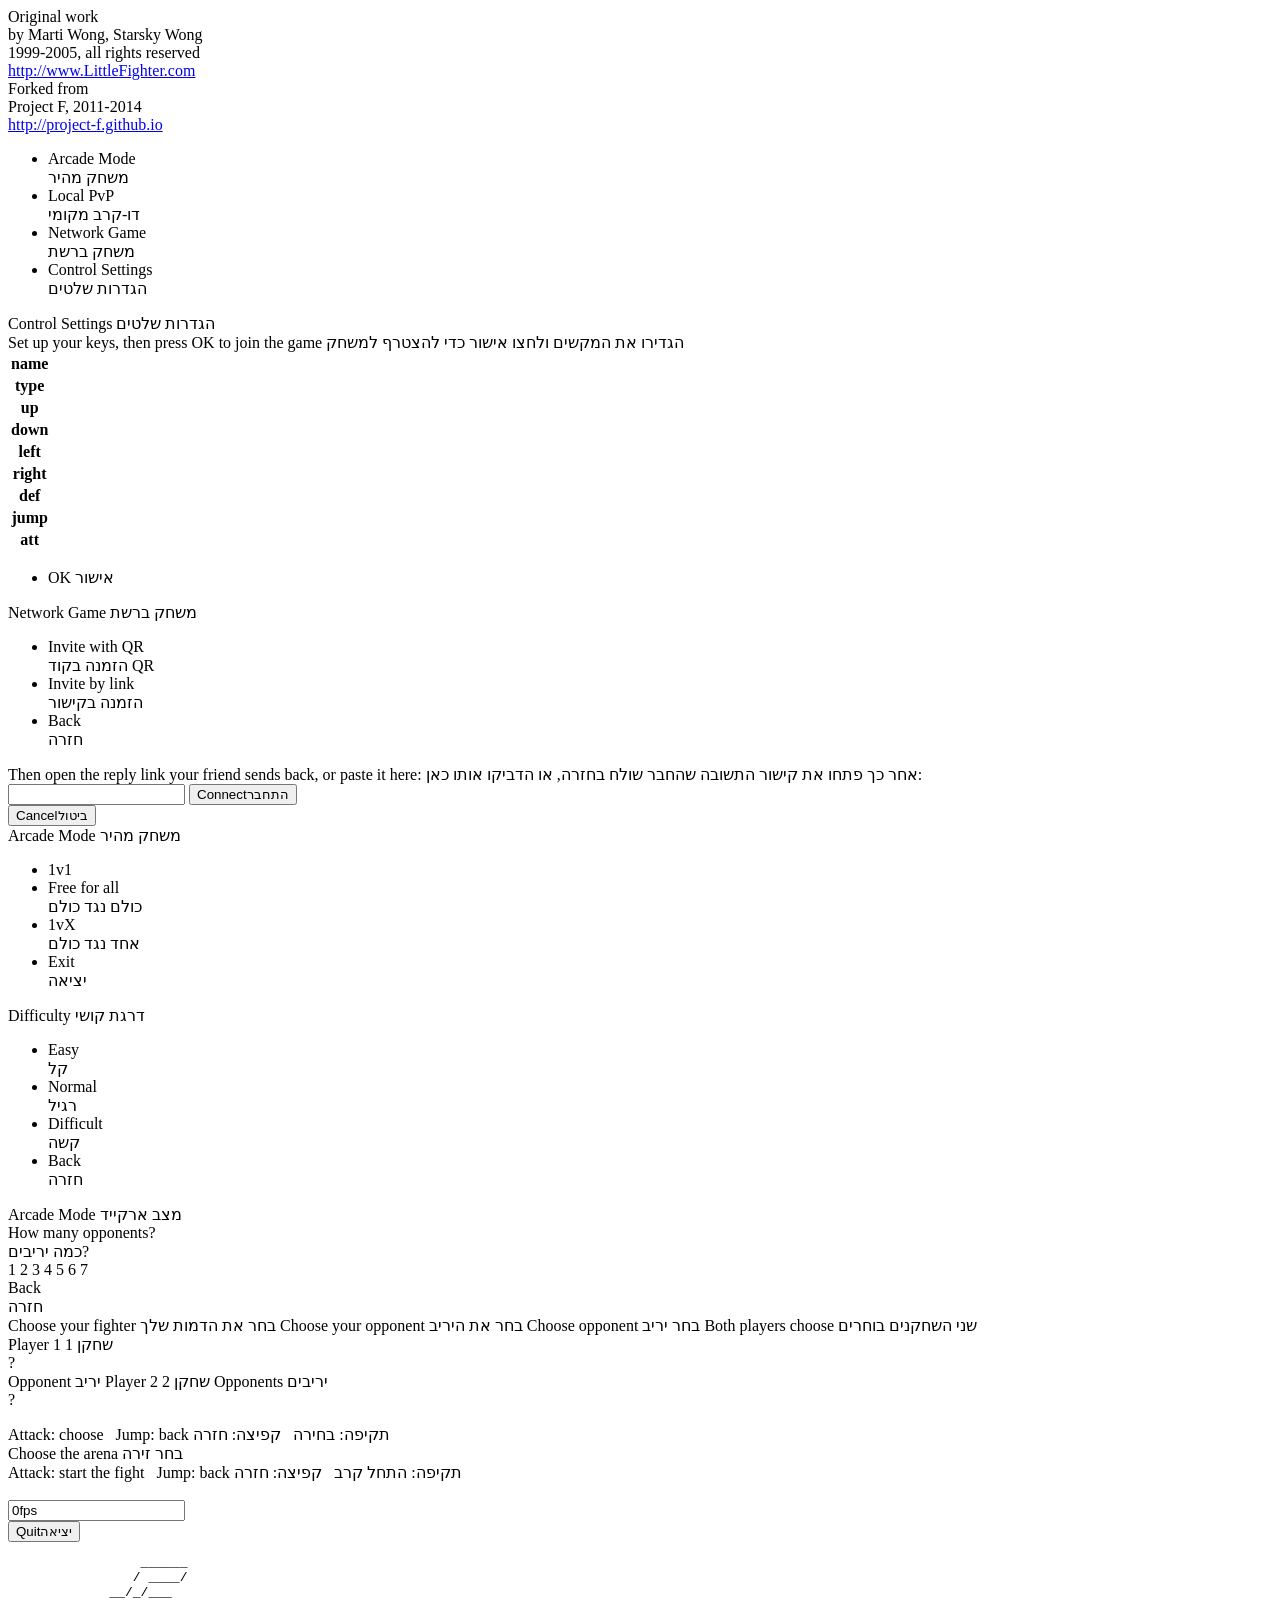
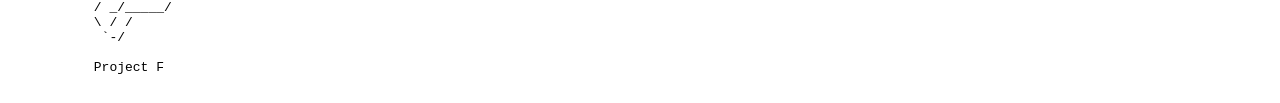
==== index.html @ 766390fe "Serve the game from the repo root: game/game.html -> index.html Replaces the upstream F.LF readme pa" ====
<!DOCTYPE html>
<html>
<head>
<meta http-equiv='content-type' content='text/html; charset=UTF-8'>
<meta name='viewport' content='width=device-width, initial-scale=1, maximum-scale=1, user-scalable=no'>
<meta name="apple-mobile-web-app-capable" content="yes">
<meta name="mobile-web-app-capable" content="yes">
<title>F.LF v0.9</title>
</head>

<body>
<!--
	The UI is plain HTML. Every screen below lives in the document at all times;
	`LFroot` carries a single `state-<screen>` class and the stylesheet decides
	what is visible. See application.css (structure) and UI/UI.css (artwork).
	`mobile`/`desktop` on LFroot gates device specific UI.
-->
<div class='LFroot state-loading'>
	<div class='container'>
		<div class='window'>
			<div class='screen frontpage'>
				<div class='frontpage_text frontpage_credit_original'>
					Original work<br>
					by Marti Wong, Starsky Wong<br>
					<span class='number'>1999-2005, </span>all rights reserved<br>
					<a href='http://www.littlefighter.com' target='_blank'>http://www.LittleFighter.com</a>
				</div>
				<div class='frontpage_text frontpage_credit_projectf'>
					Forked from<br>
					Project F, <span class='number'>2011-2014</span><br>
					<a href='http://project-f.github.io' target='_blank'>http://project-f.github.io</a>
				</div>
                <div class="banner"></div>
				<ul class='menu panel_menu frontpage_menu'>
					<li class='menu_item' data-action='arcade'>
						<div class='label'>Arcade Mode</div>
						<div class='label_local'>משחק מהיר</div>
					</li>
					<li class='menu_item multiplayer_only' data-action='local_pvp'>
						<div class='label'>Local PvP</div>
						<div class='label_local'>דו-קרב מקומי</div>
					</li>
					<li class='menu_item' data-action='network_game'>
						<div class='label'>Network Game</div>
						<div class='label_local'>משחק ברשת</div>
					</li>
					<li class='menu_item desktop_only' data-action='settings'>
						<div class='label'>Control Settings</div>
						<div class='label_local'>הגדרות שלטים</div>
					</li>
				</ul>
			</div>

			<div class='screen settings'>
				<div class='settings_panel'>
					<div class='settings_title'>
						<span class='title_text'>
							<span class='label'>Control Settings</span>
							<span class='label_local'>הגדרות שלטים</span>
						</span>
					</div>
					<!-- shown to a guest of a network game who never set the keys up -->
					<div class='note join_note'>
						<span class='label'>Set up your keys, then press OK to join the game</span>
						<span class='label_local'>הגדירו את המקשים ולחצו אישור כדי להצטרף למשחק</span>
					</div>
					<table class='keychanger'>
						<tbody>
							<tr class='keychanger_row row_name'>
								<th>name</th>
								<td class='player_col player_col_0 cell_name' data-player='0'></td>
								<td class='player_col player_col_1 cell_name' data-player='1'></td>
								<td class='player_col player_col_2 cell_name' data-player='2'></td>
								<td class='player_col player_col_3 cell_name' data-player='3'></td>
							</tr>
							<tr class='keychanger_row row_type'>
								<th>type</th>
								<td class='player_col player_col_0 cell_type' data-player='0'></td>
								<td class='player_col player_col_1 cell_type' data-player='1'></td>
								<td class='player_col player_col_2 cell_type' data-player='2'></td>
								<td class='player_col player_col_3 cell_type' data-player='3'></td>
							</tr>
							<tr class='keychanger_row row_key' data-key='up'>
								<th>up</th>
								<td class='player_col player_col_0 cell_key' data-player='0'></td>
								<td class='player_col player_col_1 cell_key' data-player='1'></td>
								<td class='player_col player_col_2 cell_key' data-player='2'></td>
								<td class='player_col player_col_3 cell_key' data-player='3'></td>
							</tr>
							<tr class='keychanger_row row_key' data-key='down'>
								<th>down</th>
								<td class='player_col player_col_0 cell_key' data-player='0'></td>
								<td class='player_col player_col_1 cell_key' data-player='1'></td>
								<td class='player_col player_col_2 cell_key' data-player='2'></td>
								<td class='player_col player_col_3 cell_key' data-player='3'></td>
							</tr>
							<tr class='keychanger_row row_key' data-key='left'>
								<th>left</th>
								<td class='player_col player_col_0 cell_key' data-player='0'></td>
								<td class='player_col player_col_1 cell_key' data-player='1'></td>
								<td class='player_col player_col_2 cell_key' data-player='2'></td>
								<td class='player_col player_col_3 cell_key' data-player='3'></td>
							</tr>
							<tr class='keychanger_row row_key' data-key='right'>
								<th>right</th>
								<td class='player_col player_col_0 cell_key' data-player='0'></td>
								<td class='player_col player_col_1 cell_key' data-player='1'></td>
								<td class='player_col player_col_2 cell_key' data-player='2'></td>
								<td class='player_col player_col_3 cell_key' data-player='3'></td>
							</tr>
							<tr class='keychanger_row row_key' data-key='def'>
								<th>def</th>
								<td class='player_col player_col_0 cell_key' data-player='0'></td>
								<td class='player_col player_col_1 cell_key' data-player='1'></td>
								<td class='player_col player_col_2 cell_key' data-player='2'></td>
								<td class='player_col player_col_3 cell_key' data-player='3'></td>
							</tr>
							<tr class='keychanger_row row_key' data-key='jump'>
								<th>jump</th>
								<td class='player_col player_col_0 cell_key' data-player='0'></td>
								<td class='player_col player_col_1 cell_key' data-player='1'></td>
								<td class='player_col player_col_2 cell_key' data-player='2'></td>
								<td class='player_col player_col_3 cell_key' data-player='3'></td>
							</tr>
							<tr class='keychanger_row row_key' data-key='att'>
								<th>att</th>
								<td class='player_col player_col_0 cell_key' data-player='0'></td>
								<td class='player_col player_col_1 cell_key' data-player='1'></td>
								<td class='player_col player_col_2 cell_key' data-player='2'></td>
								<td class='player_col player_col_3 cell_key' data-player='3'></td>
							</tr>
						</tbody>
					</table>
					<ul class='menu settings_menu'>
						<li class='menu_item' data-action='ok'>
							<span class='label'>OK</span>
							<span class='label_local'>אישור</span>
						</li>
					</ul>
				</div>
			</div>

			<!--
				the serverless network game (LF/webrtc.js). `network_game` carries a
				`step-<step>` class: choose -> invite (host), join -> reply (guest),
				relay (a tab opened with a reply link)
			-->
			<div class='screen network_game step-choose'>
				<div class='network_panel'>
					<div class='settings_title'>
						<span class='title_text'>
							<span class='label'>Network Game</span>
							<span class='label_local'>משחק ברשת</span>
						</span>
					</div>
					<ul class='menu panel_menu network_menu'>
						<li class='menu_item' data-action='invite_qr'>
							<div class='label'>Invite with QR</div>
							<div class='label_local'>הזמנה בקוד QR</div>
						</li>
						<li class='menu_item' data-action='invite_link'>
							<div class='label'>Invite by link</div>
							<div class='label_local'>הזמנה בקישור</div>
						</li>
						<li class='menu_item' data-action='back'>
							<div class='label'>Back</div>
							<div class='label_local'>חזרה</div>
						</li>
					</ul>
					<div class='network_invite'>
						<div class='network_status'></div>
						<img class='network_qr' alt='' hidden>
						<div class='network_link_row' hidden>
							<input class='network_link' type='text' readonly>
							<button class='network_copy'>Copy<span class='label_local'>העתק</span></button>
							<button class='network_share' hidden>Share<span class='label_local'>שתף</span></button>
						</div>
						<div class='network_reply_row'>
							<div class='network_hint'>
								<span class='label'>Then open the reply link your friend sends back, or paste it here:</span>
								<span class='label_local'>אחר כך פתחו את קישור התשובה שהחבר שולח בחזרה, או הדביקו אותו כאן:</span>
							</div>
							<input class='network_reply' type='text'>
							<button class='network_connect'>Connect<span class='label_local'>התחבר</span></button>
						</div>
						<button class='network_cancel'>Cancel<span class='label_local'>ביטול</span></button>
					</div>
				</div>
			</div>

			<div class='screen arcade_menu'>
				<div class='select_title'>
					<span class='title_arcade'>
						<span class='label'>Arcade Mode</span>
						<span class='label_local'>משחק מהיר</span>
					</span>
				</div>
				<ul class='menu panel_menu arcade_mode_menu'>
					<li class='menu_item one-liner' data-action='1v1'>
						<div class='label'>1v1</div>
<!--						<div class='label_local'>אחד על אחד</div>-->
					</li>
					<li class='menu_item' data-action='ffa'>
						<div class='label'>Free for all</div>
						<div class='label_local'>כולם נגד כולם</div>
					</li>
					<li class='menu_item' data-action='1vx'>
						<div class='label'>1vX</div>
						<div class='label_local'>אחד נגד כולם</div>
					</li>
					<li class='menu_item' data-action='exit'>
						<div class='label'>Exit</div>
						<div class='label_local'>יציאה</div>
					</li>
				</ul>
			</div>

			<div class='screen difficulty'>
				<div class='select_title'>
					<span class='title_difficulty'>
						<span class='label'>Difficulty</span>
						<span class='label_local'>דרגת קושי</span>
					</span>
				</div>
				<ul class='menu panel_menu difficulty_menu'>
					<li class='menu_item' data-action='easy'>
						<div class='label'>Easy</div>
						<div class='label_local'>קל</div>
					</li>
					<li class='menu_item' data-action='normal'>
						<div class='label'>Normal</div>
						<div class='label_local'>רגיל</div>
					</li>
					<li class='menu_item' data-action='difficult'>
						<div class='label'>Difficult</div>
						<div class='label_local'>קשה</div>
					</li>
					<li class='menu_item' data-action='back'>
						<div class='label'>Back</div>
						<div class='label_local'>חזרה</div>
					</li>
				</ul>
			</div>

			<div class='screen bot_count'>
				<div class='select_title'>
					<span class='title_bots'>
						<span class='label'>Arcade Mode</span>
						<span class='label_local'>מצב ארקייד</span>
					</span>
				</div>
				<div class='count_picker'>
					<div class='prompt'>
						<div class='label'>How many opponents?</div>
						<div class='label_local'>כמה יריבים?</div>
					</div>
					<div class='numbers'>
						<span class='number' data-count='1'>1</span>
						<span class='number' data-count='2'>2</span>
						<span class='number' data-count='3'>3</span>
						<span class='number' data-count='4'>4</span>
						<span class='number' data-count='5'>5</span>
						<span class='number' data-count='6'>6</span>
						<span class='number' data-count='7'>7</span>
					</div>
					<div class='menu_item back_item' data-action='back'>
						<div class='label'>Back</div>
						<div class='label_local'>חזרה</div>
					</div>
				</div>
			</div>

			<div class='screen character_selection'>
				<div class='select_title'>
					<span class='title_own'>
						<span class='label'>Choose your fighter</span>
						<span class='label_local'>בחר את הדמות שלך</span>
					</span>
					<span class='title_opponent'>
						<span class='label'>Choose your opponent</span>
						<span class='label_local'>בחר את היריב</span>
					</span>
					<span class='title_opponents'>
						<span class='label'>Choose opponent <span class='count'></span></span>
						<span class='label_local'>בחר יריב</span>
					</span>
					<span class='title_pvp'>
						<span class='label'>Both players choose</span>
						<span class='label_local'>שני השחקנים בוחרים</span>
					</span>
				</div>
				<div class='select_stage'>
					<div class='preview preview_left'>
						<div class='preview_role'>
							<span class='label'>Player 1</span>
							<span class='label_local'>שחקן 1</span>
						</div>
						<div class='preview_portrait'><span class='mark'>?</span></div>
						<div class='preview_name'></div>
					</div>
					<div class='grid character_grid'>
						<template class='cell_template'>
							<div class='cell'>
								<div class='cell_portrait'><span class='mark'>?</span></div>
								<span class='cell_label'></span>
							</div>
						</template>
					</div>
					<div class='preview preview_right'>
						<div class='preview_role'>
							<span class='role_opponent'>
								<span class='label'>Opponent</span>
								<span class='label_local'>יריב</span>
							</span>
							<span class='role_player2'>
								<span class='label'>Player 2</span>
								<span class='label_local'>שחקן 2</span>
							</span>
							<span class='role_opponents'>
								<span class='label'>Opponents</span>
								<span class='label_local'>יריבים</span>
							</span>
						</div>
						<div class='preview_portrait'><span class='mark'>?</span></div>
						<div class='preview_name'></div>
						<ul class='roster'>
							<template class='roster_template'>
								<li class='roster_entry'>
									<div class='roster_portrait'><span class='mark'>?</span></div>
									<span class='roster_name'></span>
								</li>
							</template>
						</ul>
					</div>
				</div>
				<div class='select_hint'>
					<span class='label'>Attack: choose&nbsp;&nbsp;&nbsp;Jump: back</span>
					<span class='label_local'>תקיפה: בחירה&nbsp;&nbsp;&nbsp;קפיצה: חזרה</span>
				</div>
			</div>

			<div class='screen arena_selection'>
				<div class='select_title'>
					<span class='title_arena'>
						<span class='label'>Choose the arena</span>
						<span class='label_local'>בחר זירה</span>
					</span>
				</div>
				<div class='select_stage'>
					<div class='grid arena_grid'>
						<template class='cell_template'>
							<div class='cell'>
								<div class='cell_portrait'><span class='mark'>?</span></div>
								<span class='cell_label'></span>
							</div>
						</template>
					</div>
				</div>
				<div class='select_hint'>
					<span class='label'>Attack: start the fight&nbsp;&nbsp;&nbsp;Jump: back</span>
					<span class='label_local'>תקיפה: התחל קרב&nbsp;&nbsp;&nbsp;קפיצה: חזרה</span>
				</div>
			</div>

			<div class='screen gameplay'>
				<canvas class='canvas' width='0' height='0'></canvas>
				<div class='top_status'>
					<span class='demo_notice' hidden>
						F.LF is running in Demo mode, press `Esc` or click
						<button class='here_button'>here</button> to start game.
					</span>
				</div>
				<div class='bottom_status'>
					<input class='fps' value='0fps'>
					<span class='footnote'></span>
				</div>
				<div class='dialog_holder'>
					<div class='message_overlay' hidden>
						<span class='message_pause'>PAUSE</span>
						<span class='message_demo'>DEMO</span>
						<span class='message_loading'>LOADING</span>
					</div>
					<div class='summary_dialog' hidden>
						<div class='summary_head'>
							<div class='summary_title'>
                                <span class="label">Summary</span>
                                <span class='label_local'>סיכום</span>
                            </div>
							<div class='summary_columns'>
								<div class='col_icon'></div>
								<div class='col_name'>Player<span class='label_local'>שחקן</span></div>
								<div class='col_kill'>Kill<span class='label_local'>הריגות</span></div>
								<div class='col_attack'>Attack<span class='label_local'>נזק לאחרים</span></div>
								<div class='col_hp_lost'>HP Lost<span class='label_local'>נזק</span></div>
								<div class='col_mp_usage'>MP Usage<span class='label_local'>מאנה שנוצלה</span></div>
								<div class='col_picking'>Picking<span class='label_local'>הרמות חפצים</span></div>
								<div class='col_status'>Status<span class='label_local'>תוצאה</span></div>
							</div>
						</div>
						<div class='summary_row' hidden>
							<div class='col_icon'><div class='icon'></div></div>
							<div class='textbox col_name'></div>
							<div class='textbox col_kill'></div>
							<div class='textbox col_attack'></div>
							<div class='textbox col_hp_lost'></div>
							<div class='textbox col_mp_usage'></div>
							<div class='textbox col_picking'></div>
							<div class='textbox col_status'></div>
						</div>
						<div class='summary_row' hidden>
							<div class='col_icon'><div class='icon'></div></div>
							<div class='textbox col_name'></div>
							<div class='textbox col_kill'></div>
							<div class='textbox col_attack'></div>
							<div class='textbox col_hp_lost'></div>
							<div class='textbox col_mp_usage'></div>
							<div class='textbox col_picking'></div>
							<div class='textbox col_status'></div>
						</div>
						<div class='summary_row' hidden>
							<div class='col_icon'><div class='icon'></div></div>
							<div class='textbox col_name'></div>
							<div class='textbox col_kill'></div>
							<div class='textbox col_attack'></div>
							<div class='textbox col_hp_lost'></div>
							<div class='textbox col_mp_usage'></div>
							<div class='textbox col_picking'></div>
							<div class='textbox col_status'></div>
						</div>
						<div class='summary_row' hidden>
							<div class='col_icon'><div class='icon'></div></div>
							<div class='textbox col_name'></div>
							<div class='textbox col_kill'></div>
							<div class='textbox col_attack'></div>
							<div class='textbox col_hp_lost'></div>
							<div class='textbox col_mp_usage'></div>
							<div class='textbox col_picking'></div>
							<div class='textbox col_status'></div>
						</div>
						<div class='summary_row' hidden>
							<div class='col_icon'><div class='icon'></div></div>
							<div class='textbox col_name'></div>
							<div class='textbox col_kill'></div>
							<div class='textbox col_attack'></div>
							<div class='textbox col_hp_lost'></div>
							<div class='textbox col_mp_usage'></div>
							<div class='textbox col_picking'></div>
							<div class='textbox col_status'></div>
						</div>
						<div class='summary_row' hidden>
							<div class='col_icon'><div class='icon'></div></div>
							<div class='textbox col_name'></div>
							<div class='textbox col_kill'></div>
							<div class='textbox col_attack'></div>
							<div class='textbox col_hp_lost'></div>
							<div class='textbox col_mp_usage'></div>
							<div class='textbox col_picking'></div>
							<div class='textbox col_status'></div>
						</div>
						<div class='summary_row' hidden>
							<div class='col_icon'><div class='icon'></div></div>
							<div class='textbox col_name'></div>
							<div class='textbox col_kill'></div>
							<div class='textbox col_attack'></div>
							<div class='textbox col_hp_lost'></div>
							<div class='textbox col_mp_usage'></div>
							<div class='textbox col_picking'></div>
							<div class='textbox col_status'></div>
						</div>
						<div class='summary_row' hidden>
							<div class='col_icon'><div class='icon'></div></div>
							<div class='textbox col_name'></div>
							<div class='textbox col_kill'></div>
							<div class='textbox col_attack'></div>
							<div class='textbox col_hp_lost'></div>
							<div class='textbox col_mp_usage'></div>
							<div class='textbox col_picking'></div>
							<div class='textbox col_status'></div>
						</div>
						<div class='summary_foot'>
							<span class='summary_hint'>Press 'Attack' or 'Jump' to continue<span class='label_local'>קפיצה או מכה בכדי להמשיך</span></span>
							<span class='summary_time_label'>time：</span>
							<span class='textbox summary_time'></span>
                            <span class='summary_time_label label_local'>זמן:</span>
						</div>
					</div>
				</div>
			</div>

			<!-- leaves a network game; shown while one is set up or being joined -->
			<button class='network_quit'>Quit<span class='label_local'>יציאה</span></button>
		</div>
		<pre class='projectFmessage'>
                 ______
                / ____/
             __/_/___
           / _/_____/
           \ / /
            `-/

           Project F
		</pre>
	</div>

	<div class='extra_UI'>
		<div class='dialog_holder'>
			<div class='alert_box' hidden>
				<span class='alert_message'>Loading...</span>
				<button class='alert_box_ok'>OK</button>
			</div>
		</div>
	</div>

	<div class='touch_control_holder'></div>

</div>
<pre id='flf-config' style='display:none'>
{"root":"","package":"../characters"}
</pre>
<script data-main="game/game.js" src="third_party/require.js"></script>
</body>
</html>
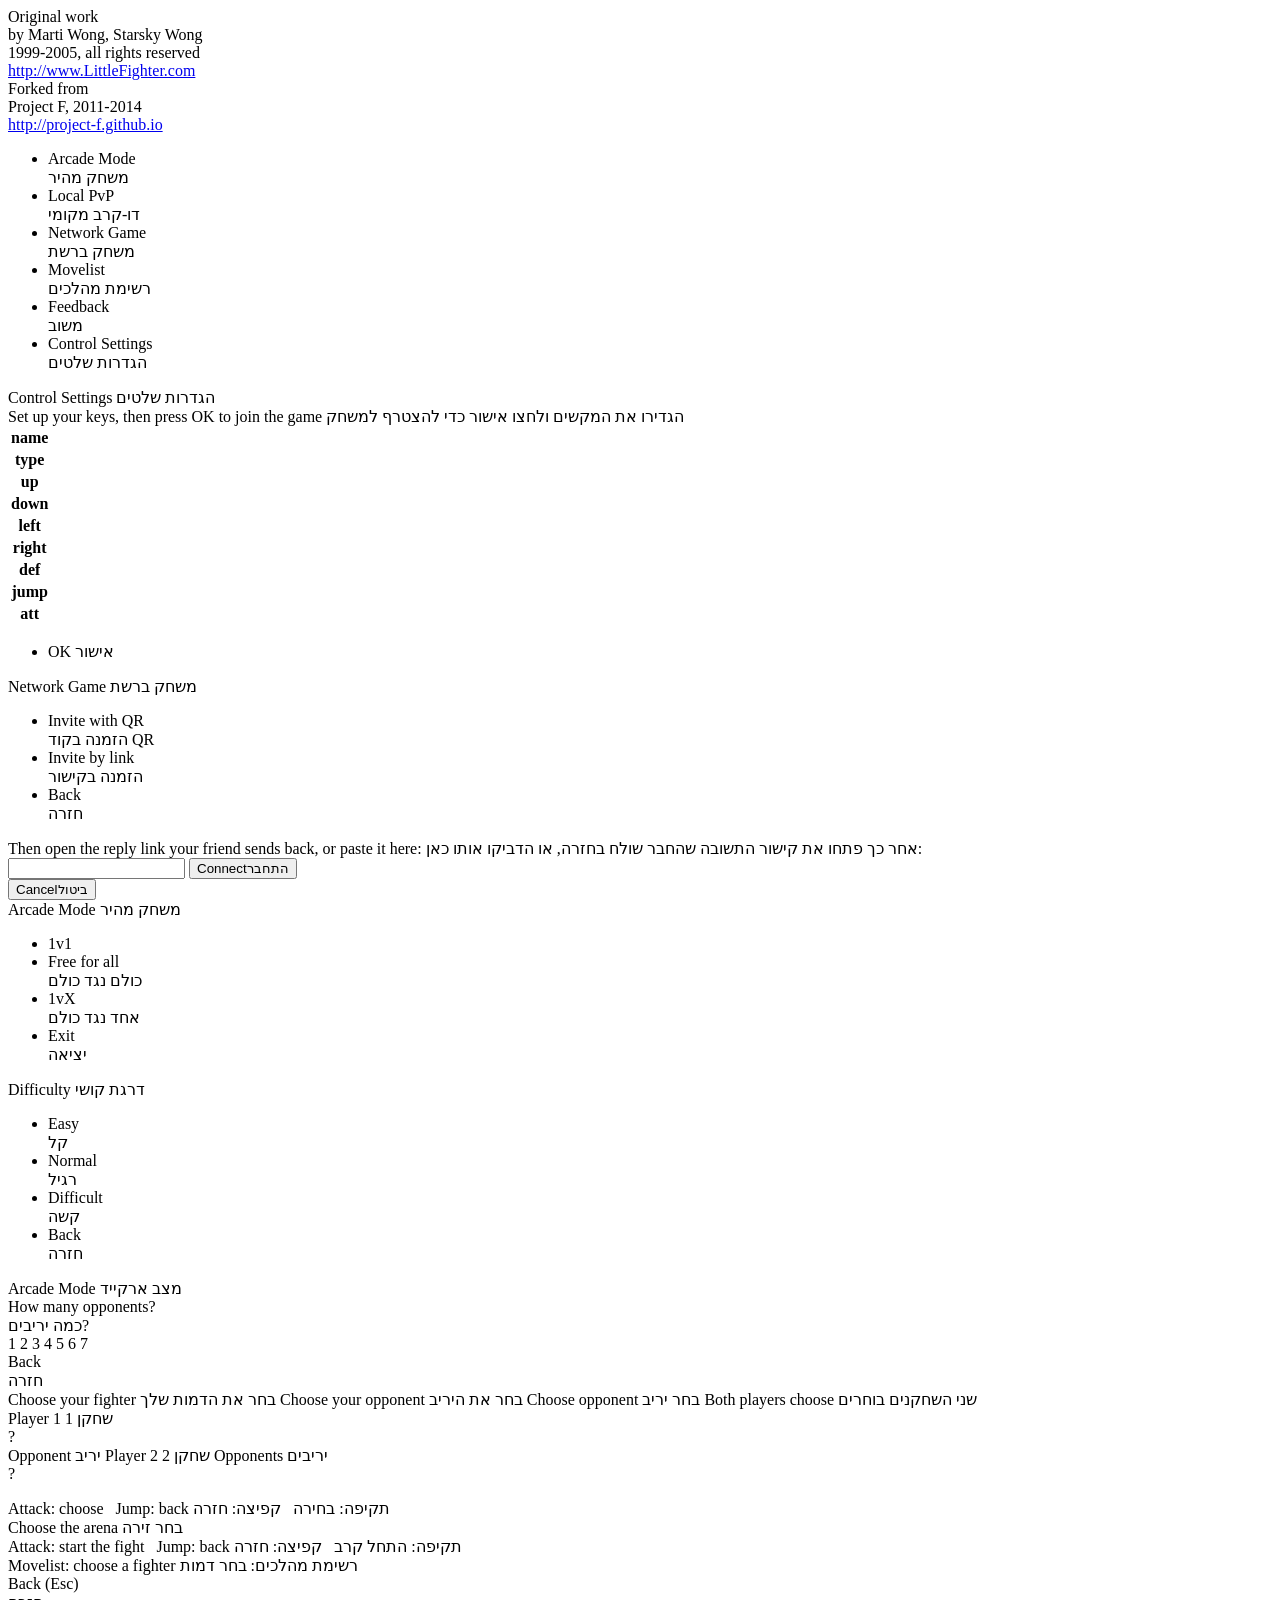
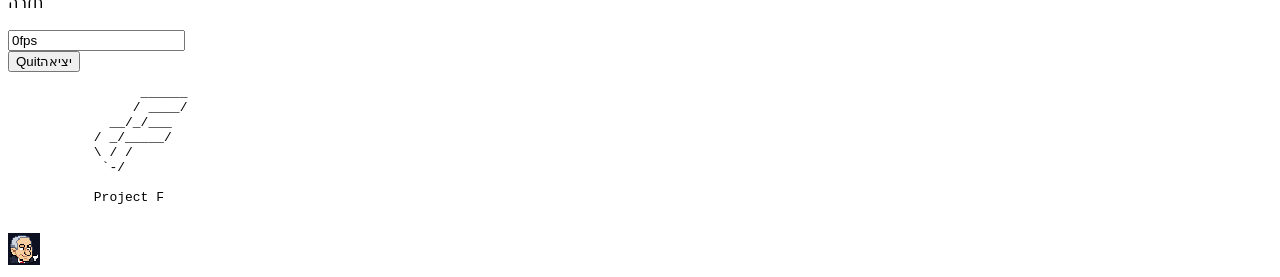
==== commit d30f5ab9: "UX improvements" ====
--- a/index.html
+++ b/index.html
@@ -43,6 +43,14 @@
 					<li class='menu_item' data-action='network_game'>
 						<div class='label'>Network Game</div>
 						<div class='label_local'>משחק ברשת</div>
+					</li>
+					<li class='menu_item' data-action='movelist'>
+						<div class='label'>Movelist</div>
+						<div class='label_local'>רשימת מהלכים</div>
+					</li>
+					<li class='menu_item' data-action='feedback'>
+						<div class='label'>Feedback</div>
+						<div class='label_local'>משוב</div>
 					</li>
 					<li class='menu_item desktop_only' data-action='settings'>
 						<div class='label'>Control Settings</div>
@@ -362,6 +370,57 @@
 				</div>
 			</div>
 
+			<div class='screen movelist'>
+				<div class='select_title'>
+					<span class='title_movelist'>
+						<span class='label'>Movelist: choose a fighter</span>
+						<span class='label_local'>רשימת מהלכים: בחר דמות</span>
+					</span>
+				</div>
+				<div class='select_stage'>
+					<div class='grid character_grid movelist_grid'>
+						<template class='cell_template'>
+							<div class='cell'>
+								<div class='cell_portrait'><span class='mark'>?</span></div>
+								<span class='cell_label'></span>
+							</div>
+						</template>
+					</div>
+				</div>
+				<div class='select_hint'>
+					<div class='menu_item back_item' data-action='back'>
+						<div class='label'>Back (Esc)</div>
+						<div class='label_local'>חזרה</div>
+					</div>
+				</div>
+			</div>
+
+			<div class='modal feedback_modal' hidden>
+				<div class='modal_box'>
+					<div class='modal_title'>
+						<span class='label'>Feedback</span>
+						<span class='label_local'>משוב</span>
+					</div>
+					<textarea class='feedback_text' maxlength='2000' placeholder='Ask for a new character&#10;Make a suggestion&#10;Tell the dev that he sucks and you hate him and his entire family'></textarea>
+					<div class='feedback_thanks' hidden>
+						<span class='label'>Thanks!</span>
+						<span class='label_local'>תודה!</span>
+					</div>
+					<div class='modal_buttons'>
+						<button class='modal_button feedback_send'><span class='label'>Send</span><span class='label_local'>שלח</span></button>
+						<button class='modal_button feedback_cancel'><span class='label'>Cancel</span><span class='label_local'>ביטול</span></button>
+					</div>
+				</div>
+			</div>
+
+			<div class='modal movelist_modal' hidden>
+				<div class='modal_box'>
+					<button class='modal_close' aria-label='Close'>&times;</button>
+					<div class='modal_title movelist_name'></div>
+					<div class='movelist_content'></div>
+				</div>
+			</div>
+
 			<div class='screen gameplay'>
 				<canvas class='canvas' width='0' height='0'></canvas>
 				<div class='top_status'>
@@ -512,6 +571,13 @@
 	</div>
 
 	<div class='touch_control_holder'></div>
+	<!-- mobile, top right: enter/leave fullscreen, which also hides the address bar -->
+	<div class='fullscreen_button mobile_only' hidden>
+		<svg class='enter' viewBox='0 0 24 24'><path d='M3 9V3h6M15 3h6v6M21 15v6h-6M9 21H3v-6'/></svg>
+		<svg class='leave' viewBox='0 0 24 24'><path d='M9 3v6H3M21 9h-6V3M15 21v-6h6M3 15h6v6'/></svg>
+	</div>
+	<!-- main menu only, top right below the fullscreen button -->
+	<a class='bibi_button' href='https://mezzo-mazzo.github.io/bibi-bird/' target='_blank' rel='noopener' title='Bibi Bird' aria-label='Bibi Bird'><img src='assets/bibi-bird.png' alt='Bibi Bird'></a>
 
 </div>
 <pre id='flf-config' style='display:none'>
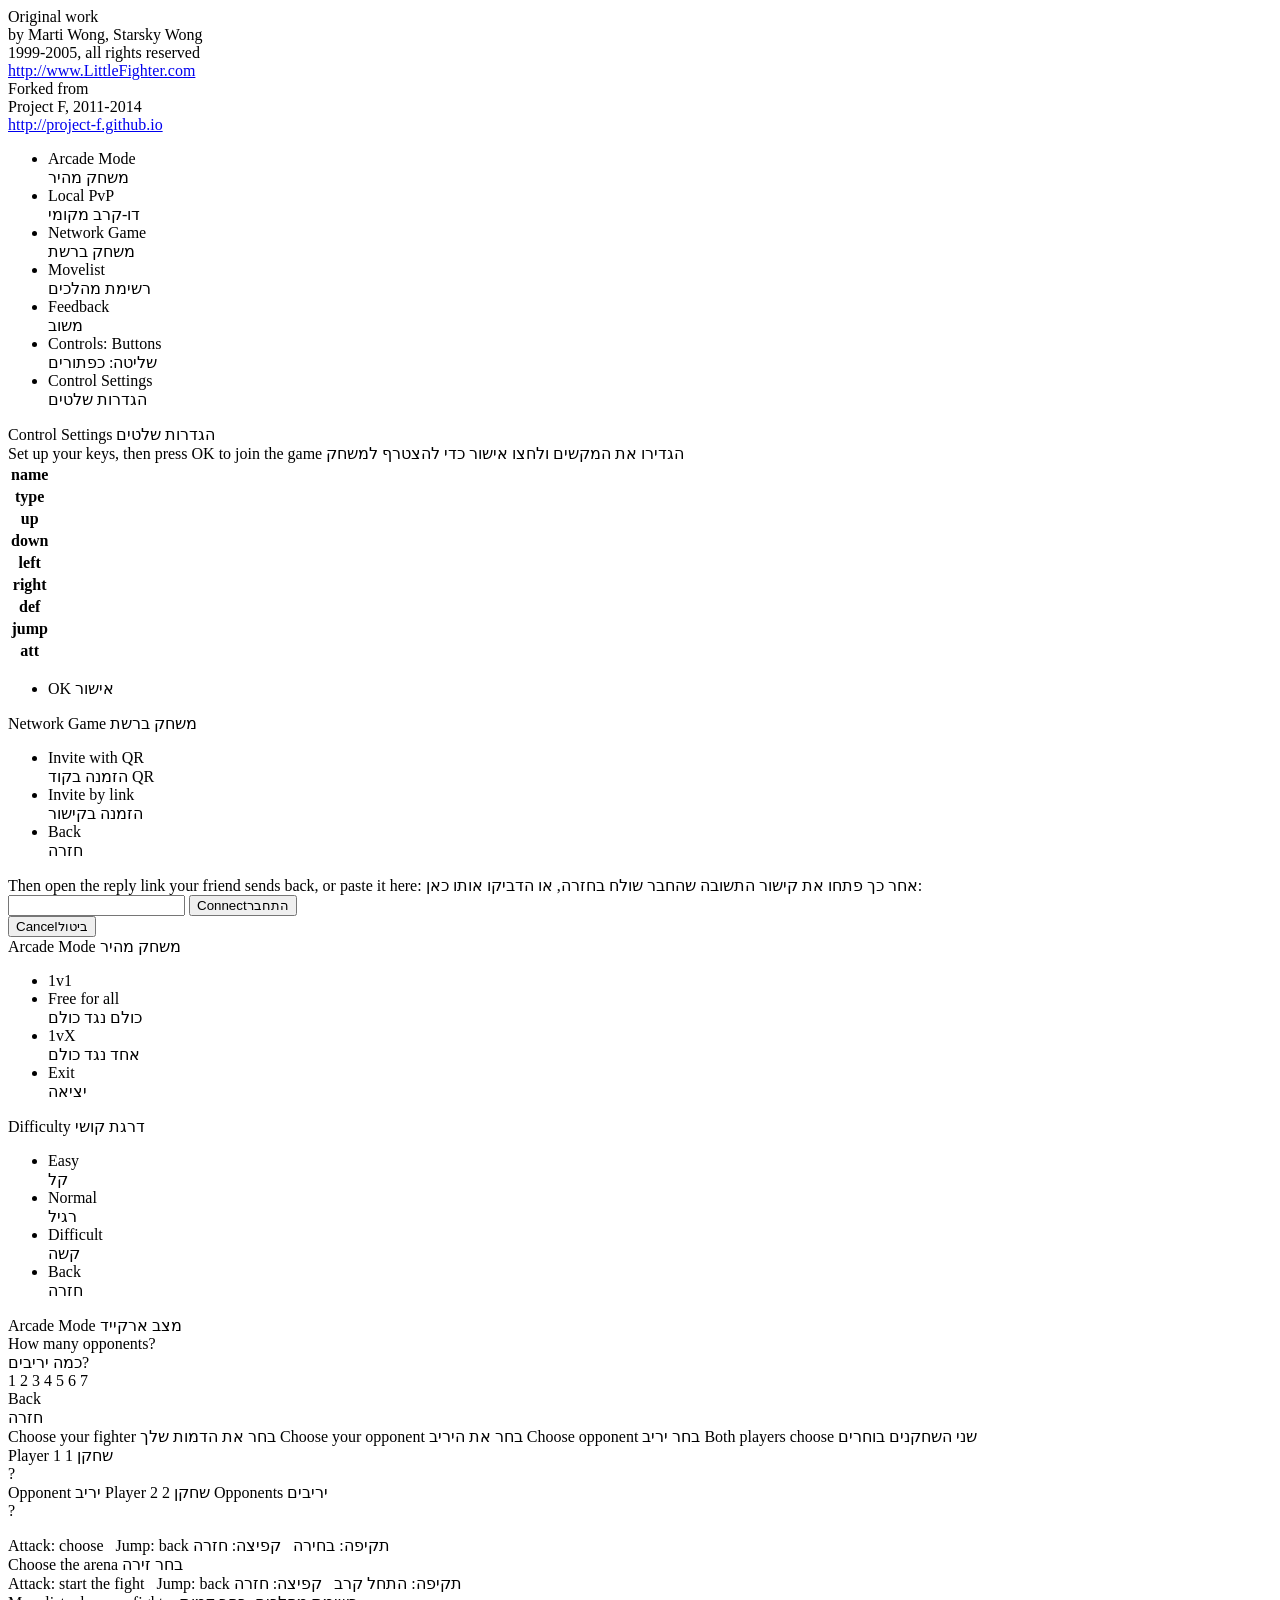
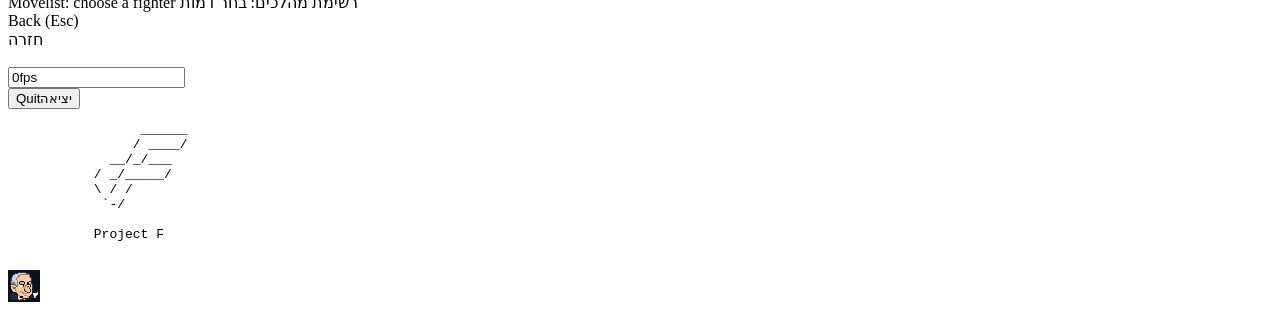
==== commit b716bfd3: "Better UX" ====
--- a/index.html
+++ b/index.html
@@ -51,6 +51,11 @@
 					<li class='menu_item' data-action='feedback'>
 						<div class='label'>Feedback</div>
 						<div class='label_local'>משוב</div>
+					</li>
+					<!-- mobile: switch the touch gamepad between buttons and gestures -->
+					<li class='menu_item mobile_only' data-action='touch_scheme'>
+						<div class='label'>Controls: <span class='touch_scheme_name'>Buttons</span></div>
+						<div class='label_local'>שליטה: <span class='touch_scheme_name_local'>כפתורים</span></div>
 					</li>
 					<li class='menu_item desktop_only' data-action='settings'>
 						<div class='label'>Control Settings</div>
